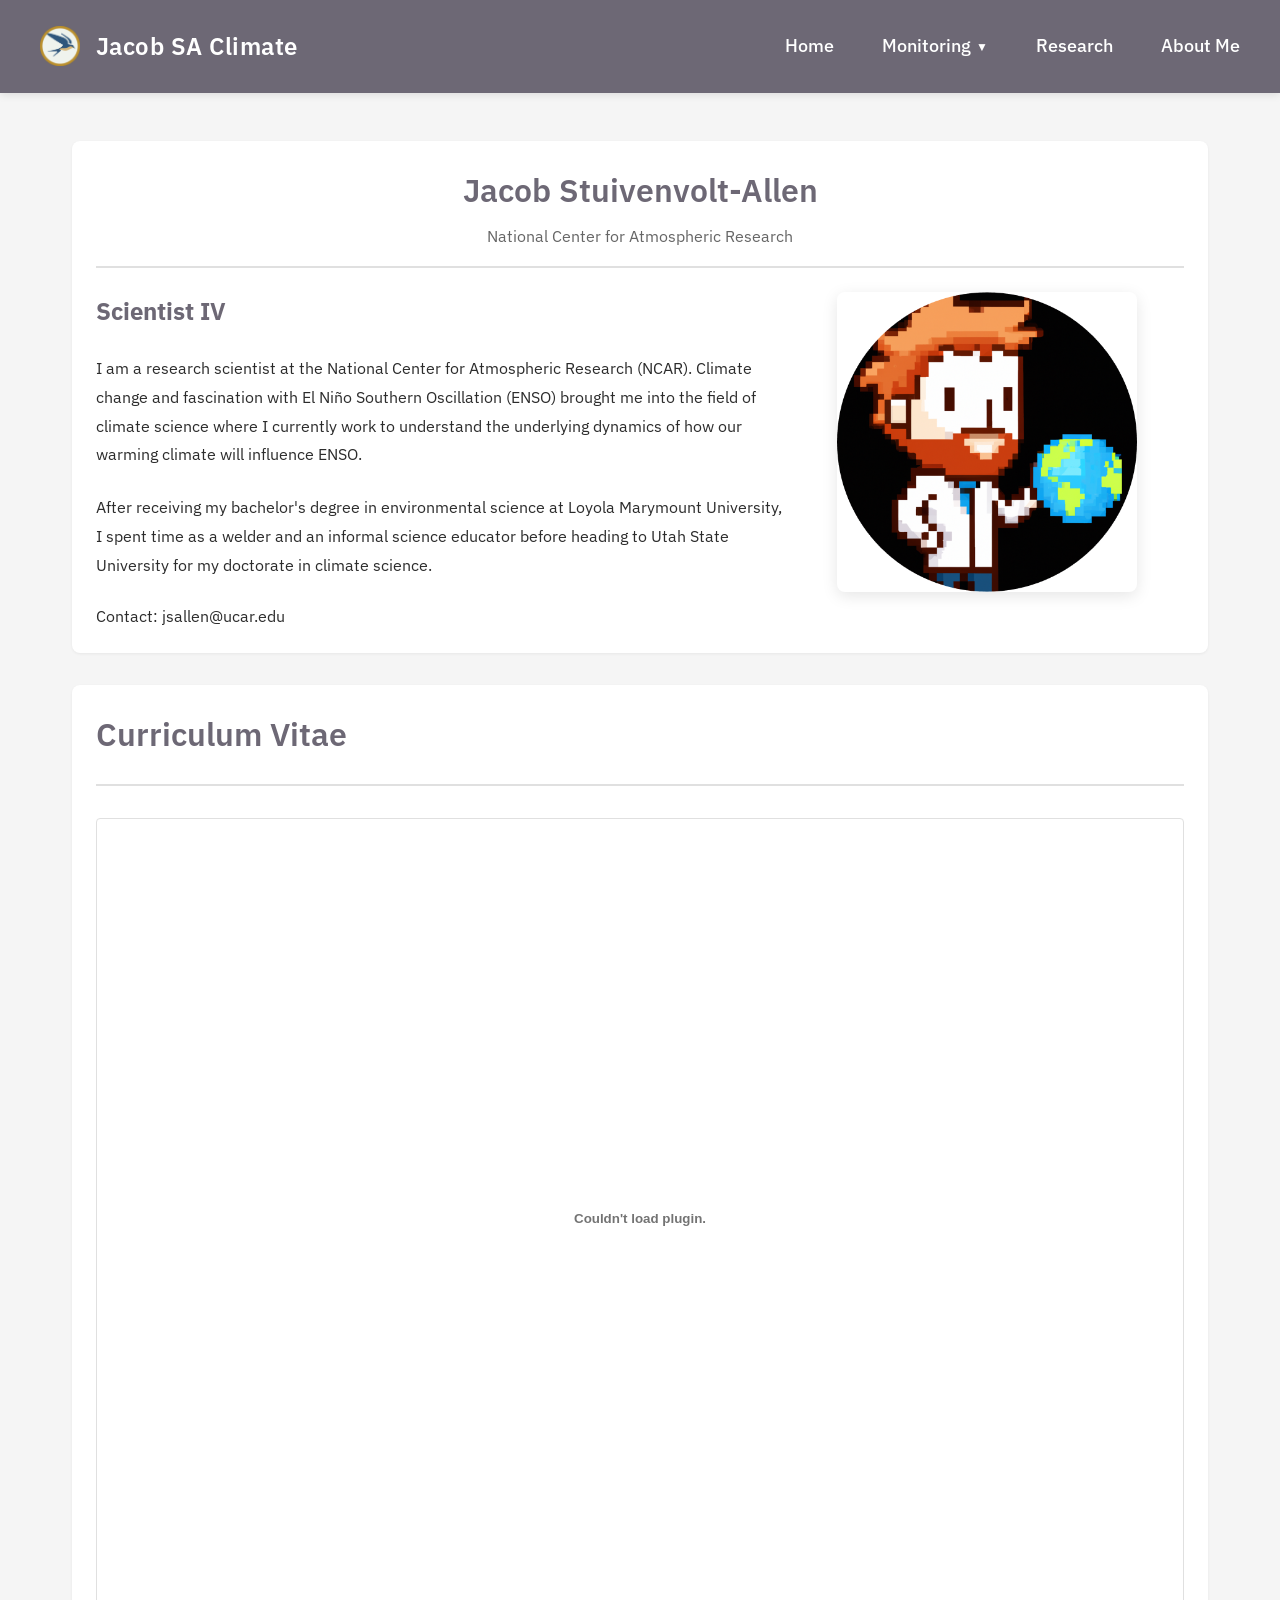
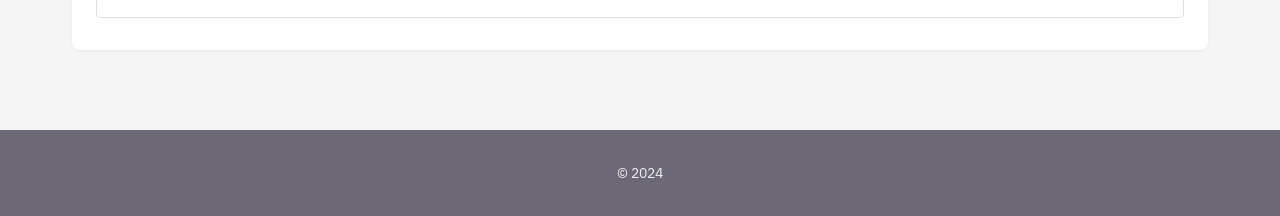
==== about_me.html @ 691c9f0f "Initial website commit" ====
<!DOCTYPE html>
<html lang="en">
<head>
    <meta charset="UTF-8">
    <meta name="viewport" content="width=device-width, initial-scale=1.0">
    <meta name="description" content="About Jacob Stuivenvolt-Allen - Scientist IV at the National Center for Atmospheric Research">
    <title>Jacob SA Climate and Weather | About Me</title>
    <link rel="stylesheet" href="css/main.css">
    <link rel="preconnect" href="https://fonts.googleapis.com">
    <link rel="preconnect" href="https://fonts.gstatic.com" crossorigin>
    <link href="https://fonts.googleapis.com/css2?family=IBM+Plex+Sans:wght@400;500;600;700&family=IBM+Plex+Mono:wght@400;500&display=swap" rel="stylesheet">
</head>
<body>
    <header class="site-header">
        <div class="header-container">
            <div class="site-branding">
                <img src="images/swift.logo.1.png" alt="JSA Climate Logo" class="site-logo">
                <h1 class="site-title">Jacob SA Climate</h1>
            </div>
            
            <button class="menu-toggle" aria-label="Toggle menu">
                <span></span>
                <span></span>
                <span></span>
            </button>
            
            <nav class="main-nav">
                <ul>
                    <li><a href="index.html">Home</a></li>
                    <li class="dropdown">
                        <a href="#" class="dropdown-toggle">
                            Monitoring
                            <span class="dropdown-arrow">▼</span>
                        </a>
                        <div class="dropdown-menu">
                            <a href="monitoring1.html">Global Fields</a>
                            <a href="monitoring2.html">ENSO</a>
                            <a href="monitoring3.html">Climate Change</a>
                        </div>
                    </li>
                    <li><a href="research.html">Research</a></li>
                    <li><a href="about_me.html">About Me</a></li>
                </ul>
            </nav>
        </div>
    </header>

    <main class="main-content">
        <section class="content-section">
            <div class="section-header text-center">
                <h2 class="section-title">Jacob Stuivenvolt-Allen</h2>
                <p class="section-subtitle">National Center for Atmospheric Research</p>
            </div>
            
            <div class="bio-section">
                <div class="bio-text">
                    <h2>Scientist IV</h2>
                    <p>I am a research scientist at the National Center for Atmospheric Research (NCAR).
                    Climate change and fascination with El Niño Southern Oscillation (ENSO) brought me 
                    into the field of climate science where I currently work to understand the 
                    underlying dynamics of how our warming climate will influence ENSO.</p>
                    <p>After receiving my bachelor's degree in environmental science at Loyola 
                    Marymount University, I spent time as a welder and an informal science educator 
                    before heading to Utah State University for my doctorate in climate science.</p>
      
                    <span id="email"></span>
                        <script>
                        const user = "Contact: jsallen";
                        const domain = "ucar.edu";
                        document.getElementById('email').innerHTML = user + "@" + domain;
                    </script>
                    
                </div>
                
                <div class="bio-image">
                    <img src="images/pixel.jsa.png" alt="Jacob Stuivenvolt-Allen">
                </div>
            </div>
        </section>

        <section class="content-section">
            <div class="section-header">
                <h2 class="section-title">Curriculum Vitae</h2>
            </div>
            
            <div class="pdf-embed">
                <embed src="pdfs/CV.jsa.jan.2024.pdf" type="application/pdf" width="100%" height="800px">
            </div>
        </section>
    </main>

    <footer class="site-footer">
        <p>&copy; 2024 <a href="/cdn-cgi/l/email-protection" class="__cf_email__" data-cfemail="a9c3c8cac6cb87dadddcc0dfccc7dfc6c5dd84c8c5c5ccc7e9d0c8c5
---- css/main.css ----
/* ============================================
   JSA Climate - Modern Responsive Design System
   ============================================ */

/* CSS Variables for Design System */
:root {
    /* Colors - Peach & Rose Palette */
    --color-primary: #6d6875;        /* Dim Grey - headers, navigation */
    --color-primary-dark: #6d6875;
    --color-accent: #b5838d;         /* Dusty Rose - accents */
    --color-accent-warm: #e5989b;    /* Cotton Candy - warm accents */
    --color-accent-light: #ffb4a2;   /* Powder Blush */
    --color-accent-lightest: #ffcdb2; /* Peach Fuzz */
    --color-bg: #f5f5f5;
    --color-bg-white: #ffffff;
    --color-text: #2c2c2c;
    --color-text-light: #666666;
    --color-border: #e0e0e0;
    --color-hover: #e5989b;
    
    /* Spacing System */
    --space-xs: 0.5rem;
    --space-sm: 1rem;
    --space-md: 1.5rem;
    --space-lg: 2rem;
    --space-xl: 3rem;
    --space-2xl: 4rem;
    
    /* Typography */
    --font-primary: 'IBM Plex Sans', -apple-system, BlinkMacSystemFont, 'Segoe UI', sans-serif;
    --font-mono: 'IBM Plex Mono', 'Courier New', monospace;
    
    --text-xs: 0.75rem;
    --text-sm: 0.875rem;
    --text-base: 1rem;
    --text-lg: 1.125rem;
    --text-xl: 1.5rem;
    --text-2xl: 2rem;
    --text-3xl: 2.5rem;
    
    /* Layout */
    --container-max: 1200px;
    --container-narrow: 800px;
    --border-radius: 4px;
    --border-radius-lg: 8px;
    
    /* Transitions */
    --transition-fast: 150ms ease;
    --transition-base: 250ms ease;
}

/* ============================================
   Reset & Base Styles
   ============================================ */

* {
    margin: 0;
    padding: 0;
    box-sizing: border-box;
}

html {
    font-size: 16px;
    -webkit-font-smoothing: antialiased;
    -moz-osx-font-smoothing: grayscale;
}

body {
    font-family: var(--font-primary);
    background-color: var(--color-bg);
    color: var(--color-text);
    line-height: 1.6;
    min-height: 100vh;
    display: flex;
    flex-direction: column;
}

img {
    max-width: 100%;
    height: auto;
    display: block;
}

a {
    color: inherit;
    text-decoration: none;
    transition: color var(--transition-fast);
}

ul {
    list-style: none;
}

button {
    font-family: inherit;
    cursor: pointer;
    border: none;
    background: none;
}

/* ============================================
   Header & Navigation
   ============================================ */

.site-header {
    background-color: var(--color-primary);
    color: white;
    padding: var(--space-md) var(--space-lg);
    position: sticky;
    top: 0;
    z-index: 100;
    box-shadow: 0 2px 8px rgba(0, 0, 0, 0.1);
}

.header-container {
    max-width: var(--container-max);
    margin: 0 auto;
    display: flex;
    align-items: center;
    justify-content: space-between;
    gap: var(--space-md);
}

.site-branding {
    display: flex;
    align-items: center;
    gap: var(--space-sm);
}

.site-logo {
    width: 40px;
    height: 40px;
    flex-shrink: 0;
}

.site-title {
    font-size: var(--text-xl);
    font-weight: 600;
    letter-spacing: 0.02em;
}

/* Navigation */
.main-nav ul {
    display: flex;
    align-items: center;
    gap: var(--space-xl);
}

.main-nav a {
    padding: var(--space-xs) 0;
    font-weight: 500;
    font-size: var(--text-lg);
    position: relative;
}

.main-nav a:hover {
    color: var(--color-accent-light);
}

.main-nav a::after {
    content: '';
    position: absolute;
    bottom: 0;
    left: 0;
    width: 0;
    height: 2px;
    background: white;
    transition: width var(--transition-base);
}

.main-nav a:hover::after {
    width: 100%;
}

/* Dropdown */
.dropdown {
    position: relative;
}

.dropdown-toggle {
    display: flex;
    align-items: center;
    gap: 0.3rem;
    cursor: pointer;
}

.dropdown-arrow {
    font-size: var(--text-xs);
    transition: transform var(--transition-fast);
}

.dropdown:hover .dropdown-arrow {
    transform: rotate(180deg);
}

.dropdown-menu {
    position: absolute;
    top: 100%;
    left: 0;
    margin-top: var(--space-sm);
    min-width: 200px;
    background: white;
    border-radius: var(--border-radius);
    box-shadow: 0 4px 16px rgba(0, 0, 0, 0.15);
    opacity: 0;
    visibility: hidden;
    transform: translateY(-10px);
    transition: all var(--transition-base);
}

.dropdown:hover .dropdown-menu {
    opacity: 1;
    visibility: visible;
    transform: translateY(0);
}

.dropdown-menu a {
    display: block;
    padding: var(--space-sm) var(--space-md);
    color: var(--color-text);
    font-weight: 500;
    border-bottom: 1px solid var(--color-border);
}

.dropdown-menu a:last-child {
    border-bottom: none;
}

.dropdown-menu a:hover {
    background: var(--color-bg);
    color: var(--color-accent);
}

/* Mobile Menu Toggle */
.menu-toggle {
    display: none;
    flex-direction: column;
    gap: 4px;
    padding: var(--space-xs);
}

.menu-toggle span {
    width: 24px;
    height: 2px;
    background: white;
    transition: all var(--transition-fast);
}

/* ============================================
   Main Content Layout
   ============================================ */

.main-content {
    flex: 1;
    width: 100%;
    max-width: var(--container-max);
    margin: 0 auto;
    padding: var(--space-xl) var(--space-lg);
}

/* Intro Grid (Homepage) */
.intro-grid {
    display: grid;
    grid-template-columns: 2fr 1fr;
    gap: var(--space-xl);
    align-items: start;
}

.intro-left p {
    line-height: 1.7;
    color: var(--color-text);
    margin-top: var(--space-sm);
}

.intro-right {
    padding: var(--space-md);
    background: var(--color-bg);
    border-radius: var(--border-radius-lg);
    border-left: 3px solid var(--color-accent);
}

.intro-right h3 {
    font-size: var(--text-xl);
    color: var(--color-primary);
    margin-bottom: var(--space-xs);
}

.intro-right .affiliation {
    font-size: var(--text-sm);
    color: var(--color-text-light);
    margin-bottom: var(--space-md);
}

.contact-links {
    display: flex;
    flex-direction: column;
    gap: var(--space-xs);
}

.contact-link {
    display: flex;
    align-items: center;
    padding: var(--space-xs);
    background: white;
    border-radius: var(--border-radius);
    color: var(--color-accent);
    font-weight: 500;
    font-size: var(--text-sm);
    transition: all var(--transition-base);
    border: 1px solid var(--color-border);
}

.contact-link:hover {
    background: var(--color-accent);
    color: white;
    border-color: var(--color-accent);
    transform: translateX(4px);
}

.content-section {
    background: var(--color-bg-white);
    border-radius: var(--border-radius-lg);
    padding: var(--space-md);
    margin-bottom: var(--space-lg);
    box-shadow: 0 1px 3px rgba(0, 0, 0, 0.06);
}

.section-header {
    margin-bottom: var(--space-md);
    padding-bottom: var(--space-sm);
    border-bottom: 2px solid var(--color-border);
}

.section-title {
    font-size: var(--text-2xl);
    font-weight: 600;
    color: var(--color-primary-dark);
    margin-bottom: var(--space-xs);
}

.section-subtitle {
    font-size: var(--text-base);
    color: var(--color-text-light);
    font-weight: 400;
}

/* ============================================
   Button System
   ============================================ */

.btn {
    display: inline-flex;
    align-items: center;
    justify-content: center;
    gap: var(--space-xs);
    padding: 0.4rem 0.75rem;
    border-radius: var(--border-radius);
    font-weight: 500;
    font-size: var(--text-sm);
    transition: all var(--transition-base);
    text-align: center;
}

.btn-primary {
    background: var(--color-accent);
    color: white;
}

.btn-primary:hover {
    background: var(--color-primary);
    transform: translateY(-1px);
    box-shadow: 0 4px 8px rgba(0, 0, 0, 0.15);
}

.btn-secondary {
    background: var(--color-bg);
    color: var(--color-text);
    border: 1px solid var(--color-border);
}

.btn-secondary:hover {
    background: var(--color-primary);
    color: white;
    border-color: var(--color-primary);
}

/* Active state for clicked buttons */
.btn.active {
    background: var(--color-accent);
    color: white;
    border-color: var(--color-accent);
}

.btn-secondary.active {
    background: var(--color-accent);
    color: white;
    border-color: var(--color-accent);
}

.btn-group {
    display: flex;
    flex-wrap: wrap;
    gap: var(--space-sm);
    justify-content: center;
    margin: var(--space-sm) 0;
}

/* ============================================
   Image Gallery / Viewer System
   ============================================ */

.image-viewer {
    margin-top: var(--space-sm);
}

.image-controls {
    display: flex;
    flex-wrap: wrap;
    gap: var(--space-sm);
    justify-content: center;
    margin-bottom: var(--space-md);
}

.image-viewer .image-display {
    position: relative;
    width: 100%;
    min-height: 400px;
    background: var(--color-bg);
    border-radius: var(--border-radius);
    overflow: auto;
}

.image-display {
    position: relative;
    width: 100%;
    max-width: 900px;
    margin: 0 auto;
    background: var(--color-bg);
    border-radius: var(--border-radius);
    overflow: auto;
    text-align: center;
}

.image-display img {
    width: 100%;
    height: auto;
    opacity: 0;
    display: none;
    transition: opacity var(--transition-base);
}

.image-display img.active {
    opacity: 1;
    display: block;
    position: relative;
}

/* Hovmöller images - constrain to viewport height */
.monitoring-section .image-display img {
    width: auto;
    max-height: 70vh;
    margin: 0 auto;
}

/* ============================================
   Research Publications
   ============================================ */

.publication {
    margin-bottom: var(--space-xl);
}

.publication-header {
    margin-bottom: var(--space-md);
}

.publication-title {
    font-size: var(--text-xl);
    font-weight: 600;
    color: var(--color-primary-dark);
    margin-bottom: var(--space-sm);
    line-height: 1.3;
}

.publication-links {
    display: flex;
    flex-wrap: wrap;
    gap: var(--space-sm);
    margin-bottom: var(--space-md);
}

.publication-content {
    display: grid;
    gap: var(--space-lg);
    align-items: start;
}

.publication-text {
    line-height: 1.7;
    color: var(--color-text);
}

.publication-text h3 {
    font-size: var(--text-lg);
    margin-bottom: var(--space-sm);
    color: var(--color-primary);
}

.publication-text p {
    margin-bottom: var(--space-md);
}

.publication-image {
    text-align: center;
}

.publication-image img {
    max-width: 100%;
    height: auto;
    border-radius: var(--border-radius);
    box-shadow: 0 2px 8px rgba(0, 0, 0, 0.1);
}

/* ============================================
   Monitoring Controls
   ============================================ */

.monitoring-section {
    margin-bottom: var(--space-xl);
}

.monitoring-header {
    text-align: center;
    margin-bottom: var(--space-lg);
}

.monitoring-category {
    font-size: var(--text-lg);
    font-weight: 600;
    color: var(--color-primary);
    margin-bottom: var(--space-sm);
    text-decoration: underline;
    text-decoration-thickness: 2px;
    text-underline-offset: 4px;
}

.text-description {
    margin-top: var(--space-md);
    padding: var(--space-md);
    background: var(--color-bg);
    border-radius: var(--border-radius);
    border-left: 3px solid var(--color-accent);
}

.text-description p {
    line-height: 1.7;
    color: var(--color-text);
    margin: 0;
}

.control-group {
    margin-bottom: var(--space-xl);
}

.btn-oceanic {
    background: var(--color-accent);
    color: white;
}

.btn-oceanic:hover {
    background: var(--color-primary-dark);
}

.btn-atmospheric {
    background: var(--color-accent-warm);
    color: white;
}

.btn-atmospheric:hover {
    background: var(--color-primary-dark);
}

/* ============================================
   About / Bio Section
   ============================================ */

.bio-section {
    display: grid;
    grid-template-columns: 1fr;
    gap: var(--space-xl);
    align-items: start;
}

.bio-text h2 {
    font-size: var(--text-xl);
    color: var(--color-primary);
    margin-bottom: var(--space-md);
}

.bio-text p {
    line-height: 1.8;
    margin-bottom: var(--space-md);
    color: var(--color-text);
}

.bio-image {
    text-align: center;
}

.bio-image img {
    max-width: 300px;
    border-radius: var(--border-radius-lg);
    box-shadow: 0 4px 16px rgba(0, 0, 0, 0.1);
}

/* ============================================
   PDF Embed
   ============================================ */

.pdf-embed {
    margin-top: var(--space-lg);
}

.pdf-embed embed {
    width: 100%;
    min-height: 800px;
    border: 1px solid var(--color-border);
    border-radius: var(--border-radius);
}

/* ============================================
   Footer
   ============================================ */

.site-footer {
    background: var(--color-primary-dark);
    color: white;
    padding: var(--space-lg);
    text-align: center;
    margin-top: auto;
}

.site-footer p {
    font-size: var(--text-sm);
    opacity: 0.9;
}

/* ============================================
   Responsive Design - Mobile First
   ============================================ */

/* Tablets and up */
@media (min-width: 768px) {
    .bio-section {
        grid-template-columns: 2fr 1fr;
    }
    
    .publication-content {
        grid-template-columns: 1fr 1fr;
    }
    
    .image-display {
        min-height: 500px;
    }
}

/* Mobile Styles */
@media (max-width: 767px) {
    :root {
        --text-2xl: 1.5rem;
        --text-xl: 1.25rem;
    }
    
    .intro-grid {
        grid-template-columns: 1fr;
        gap: var(--space-md);
    }
    
    .header-container {
        flex-wrap: wrap;
    }
    
    .menu-toggle {
        display: flex;
        order: 1;
    }
    
    .site-branding {
        order: 0;
    }
    
    .main-nav {
        order: 2;
        width: 100%;
        display: none;
    }
    
    .main-nav.active {
        display: block;
    }
    
    .main-nav ul {
        flex-direction: column;
        gap: 0;
        margin-top: var(--space-md);
        border-top: 1px solid rgba(255, 255, 255, 0.2);
    }
    
    .main-nav li {
        width: 100%;
        border-bottom: 1px solid rgba(255, 255, 255, 0.1);
    }
    
    .main-nav a {
        display: block;
        padding: var(--space-md);
    }
    
    .dropdown-menu {
        position: static;
        opacity: 1;
        visibility: visible;
        transform: none;
        box-shadow: none;
        margin-top: 0;
        background: rgba(0, 0, 0, 0.1);
        display: none;
    }
    
    .dropdown.active .dropdown-menu {
        display: block;
    }
    
    .main-content {
        padding: var(--space-lg) var(--space-md);
    }
    
    .content-section {
        padding: var(--space-lg);
    }
    
    .btn-group {
        justify-content: stretch;
    }
    
    .btn {
        flex: 1;
        min-width: 120px;
    }
    
    .site-logo {
        width: 32px;
        height: 32px;
    }
    
    .site-title {
        font-size: var(--text-base);
    }
}

/* Large Screens */
@media (min-width: 1400px) {
    .image-display {
        min-height: 600px;
    }
}

/* ============================================
   Utility Classes
   ============================================ */

.text-center {
    text-align: center;
}

.mt-lg {
    margin-top: var(--space-lg);
}

.mb-lg {
    margin-bottom: var(--space-lg);
}

.hidden {
    display: none;
}

.sr-only {
    position: absolute;
    width: 1px;
    height: 1px;
    padding: 0;
    margin: -1px;
    overflow: hidden;
    clip: rect(0, 0, 0, 0);
    white-space: nowrap;
    border: 0;
}
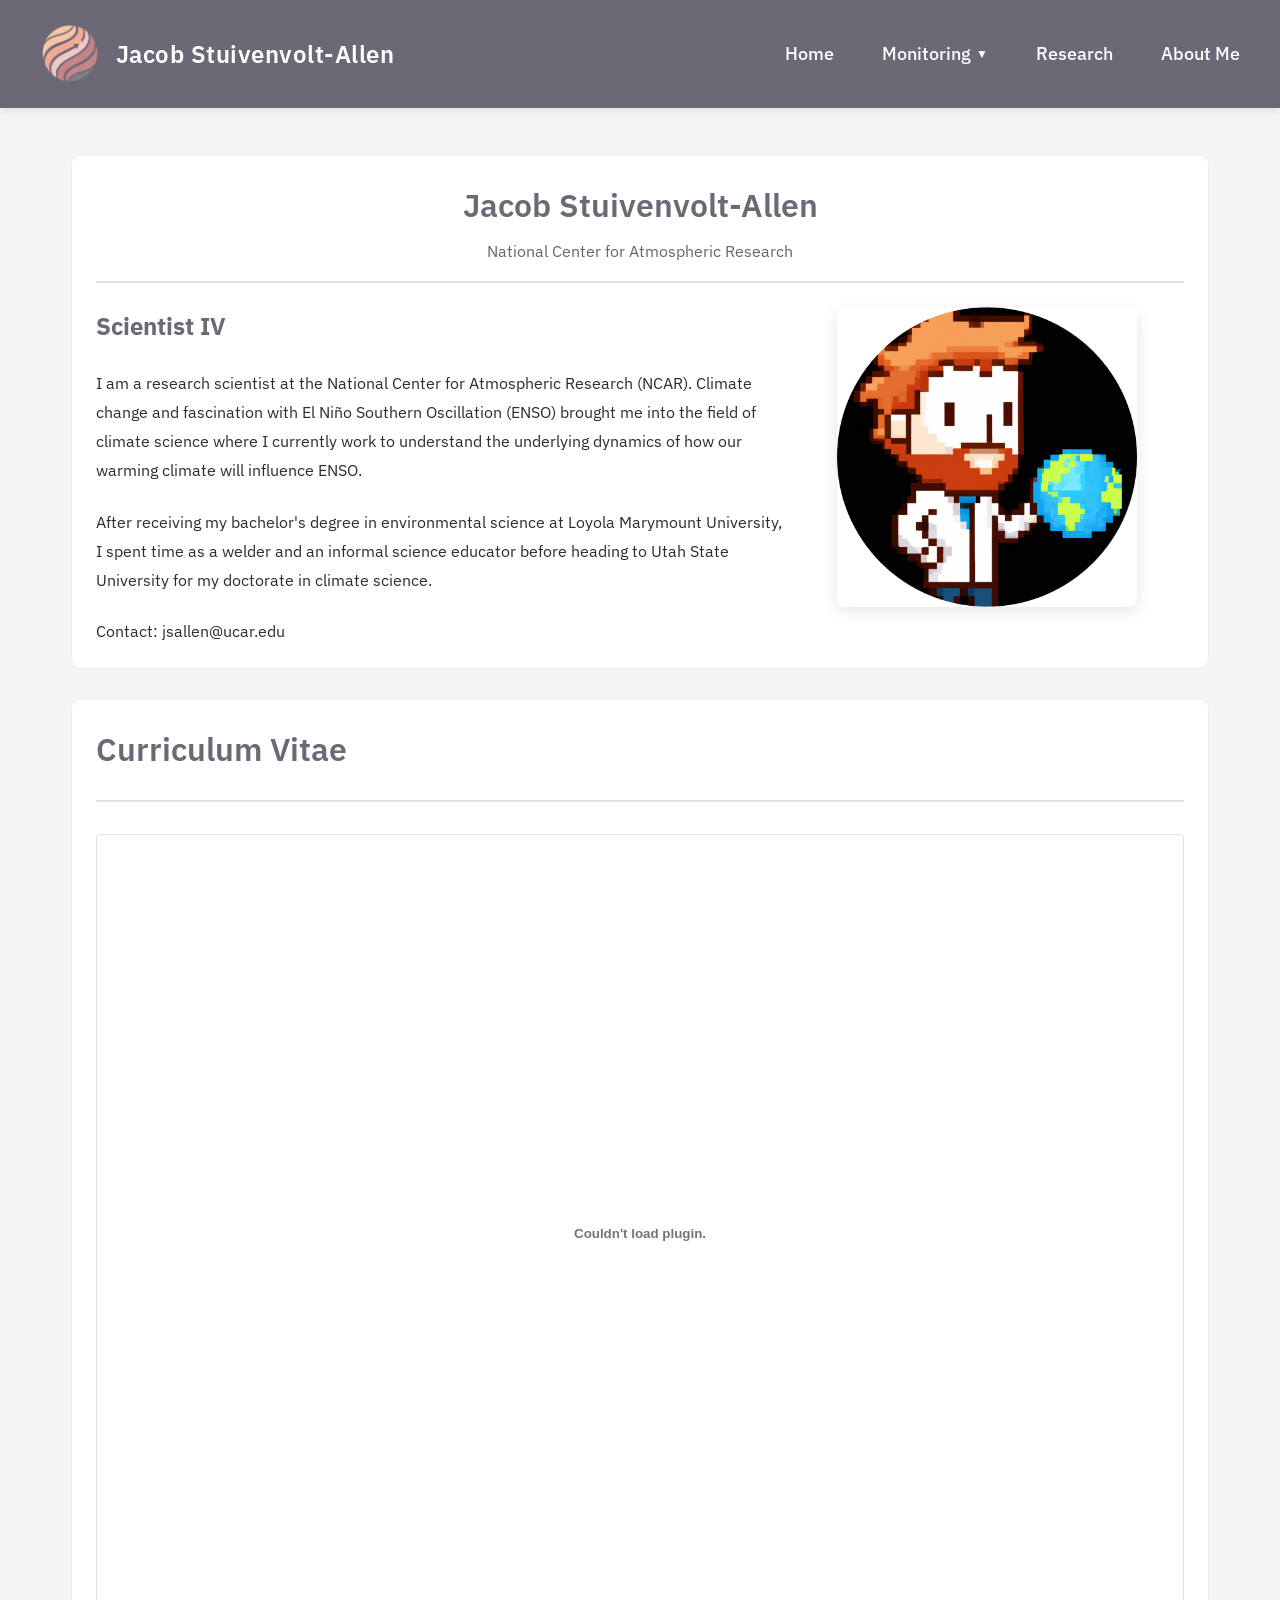
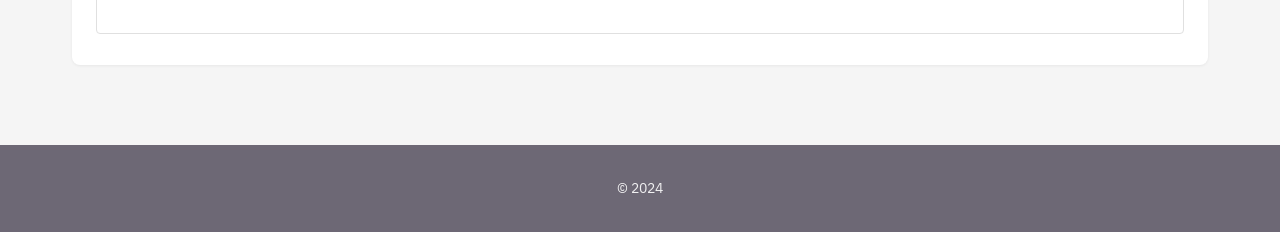
==== commit 3ddcbd49: "Website update" ====
--- a/about_me.html
+++ b/about_me.html
@@ -4,7 +4,7 @@
     <meta charset="UTF-8">
     <meta name="viewport" content="width=device-width, initial-scale=1.0">
     <meta name="description" content="About Jacob Stuivenvolt-Allen - Scientist IV at the National Center for Atmospheric Research">
-    <title>Jacob SA Climate and Weather | About Me</title>
+    <title>Jacob Stuivenvolt-Allen | About Me</title>
     <link rel="stylesheet" href="css/main.css">
     <link rel="preconnect" href="https://fonts.googleapis.com">
     <link rel="preconnect" href="https://fonts.gstatic.com" crossorigin>
@@ -14,8 +14,8 @@
     <header class="site-header">
         <div class="header-container">
             <div class="site-branding">
-                <img src="images/swift.logo.1.png" alt="JSA Climate Logo" class="site-logo">
-                <h1 class="site-title">Jacob SA Climate</h1>
+                <img src="images/website.logo.transparent.png" alt="JSA Climate Logo" class="site-logo">
+                <h1 class="site-title">Jacob Stuivenvolt-Allen</h1>
             </div>
             
             <button class="menu-toggle" aria-label="Toggle menu">
@@ -33,9 +33,9 @@
                             <span class="dropdown-arrow">▼</span>
                         </a>
                         <div class="dropdown-menu">
-                            <a href="monitoring1.html">Global Fields</a>
-                            <a href="monitoring2.html">ENSO</a>
-                            <a href="monitoring3.html">Climate Change</a>
+                            <a href="monitoring_global.html">Global Fields</a>
+                            <a href="monitoring_enso.html">ENSO</a>
+                            <!--<a href="monitoring_change.html">Climate Change</a>-->
                         </div>
                     </li>
                     <li><a href="research.html">Research</a></li>
--- a/css/main.css
+++ b/css/main.css
@@ -128,8 +128,8 @@
 }
 
 .site-logo {
-    width: 40px;
-    height: 40px;
+    width: 60px;
+    height: 60px;
     flex-shrink: 0;
 }
 
@@ -432,21 +432,26 @@
 
 .image-display {
     position: relative;
-    width: 100%;
+    width: fit-content;
     max-width: 900px;
     margin: 0 auto;
     background: var(--color-bg);
     border-radius: var(--border-radius);
+    padding: var(--space-xs);
     overflow: auto;
     text-align: center;
+    display: block;
 }
 
 .image-display img {
     width: 100%;
+    max-width: 100%;
     height: auto;
     opacity: 0;
     display: none;
     transition: opacity var(--transition-base);
+    margin: 0;
+    vertical-align: bottom;
 }
 
 .image-display img.active {
@@ -455,10 +460,10 @@
     position: relative;
 }
 
-/* Hovmöller images - constrain to viewport height */
+/* Hovmöller images - increase vertical size */
 .monitoring-section .image-display img {
     width: auto;
-    max-height: 70vh;
+    max-height: 80vh;
     margin: 0 auto;
 }
 
@@ -545,7 +550,7 @@
 }
 
 .text-description {
-    margin-top: var(--space-md);
+    margin-top: var(--space-sm);
     padding: var(--space-md);
     background: var(--color-bg);
     border-radius: var(--border-radius);
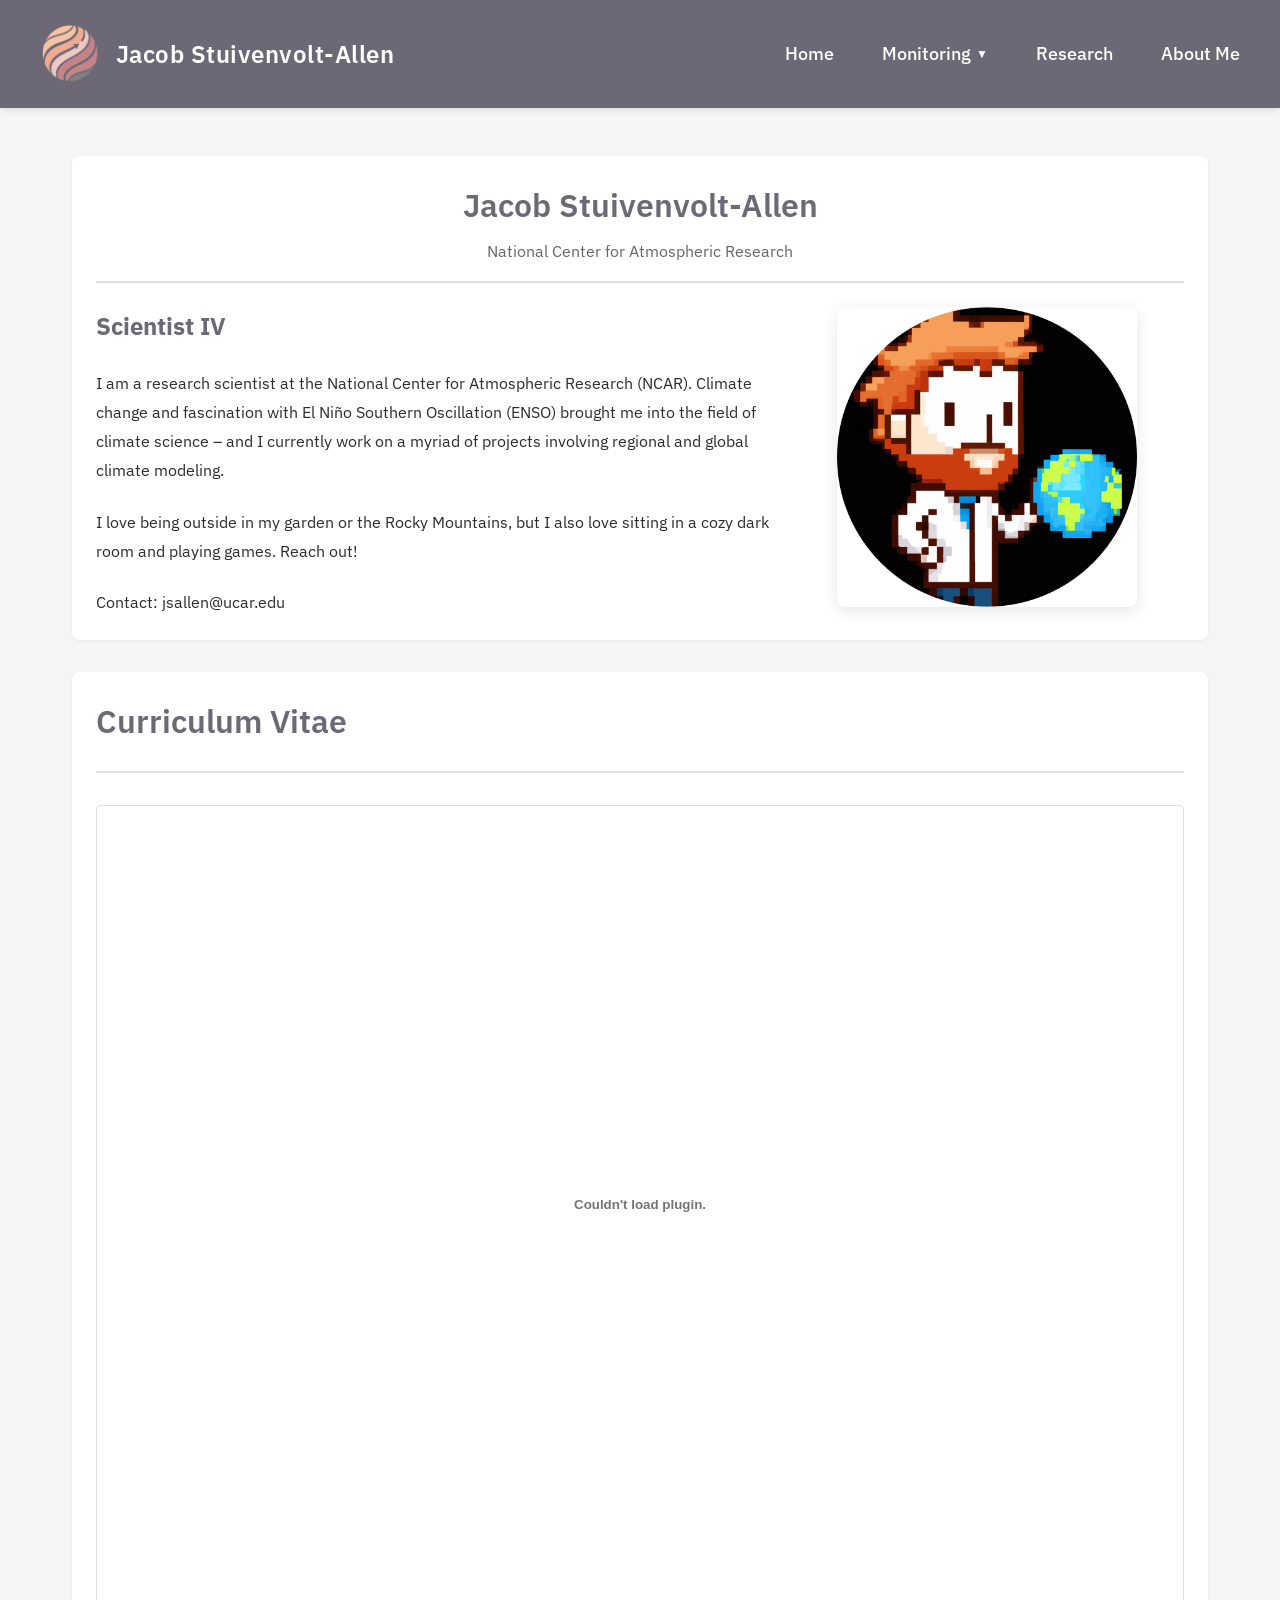
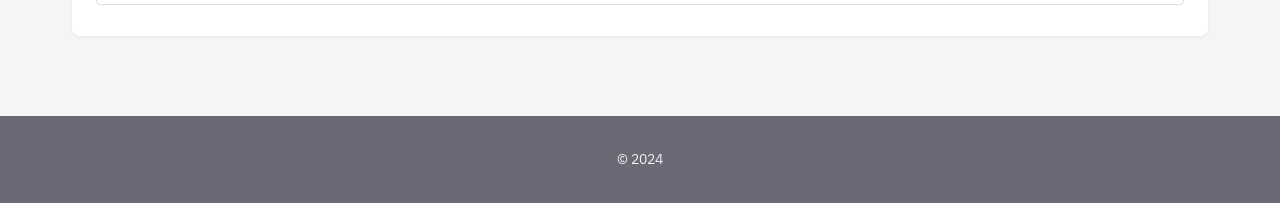
==== commit dcc6fb90: "Update about_me.html" ====
--- a/about_me.html
+++ b/about_me.html
@@ -56,13 +56,11 @@
                 <div class="bio-text">
                     <h2>Scientist IV</h2>
                     <p>I am a research scientist at the National Center for Atmospheric Research (NCAR).
-                    Climate change and fascination with El Niño Southern Oscillation (ENSO) brought me 
-                    into the field of climate science where I currently work to understand the 
-                    underlying dynamics of how our warming climate will influence ENSO.</p>
-                    <p>After receiving my bachelor's degree in environmental science at Loyola 
-                    Marymount University, I spent time as a welder and an informal science educator 
-                    before heading to Utah State University for my doctorate in climate science.</p>
-      
+                        Climate change and fascination with El Niño Southern Oscillation (ENSO) brought me 
+                        into the field of climate science – and I currently work on a myriad of projects
+                        involving regional and global climate modeling.</p>
+                    <p>I love being outside in my garden or the Rocky Mountains, but I also love sitting
+                        in a cozy dark room and playing games. Reach out!</p>
                     <span id="email"></span>
                         <script>
                         const user = "Contact: jsallen";
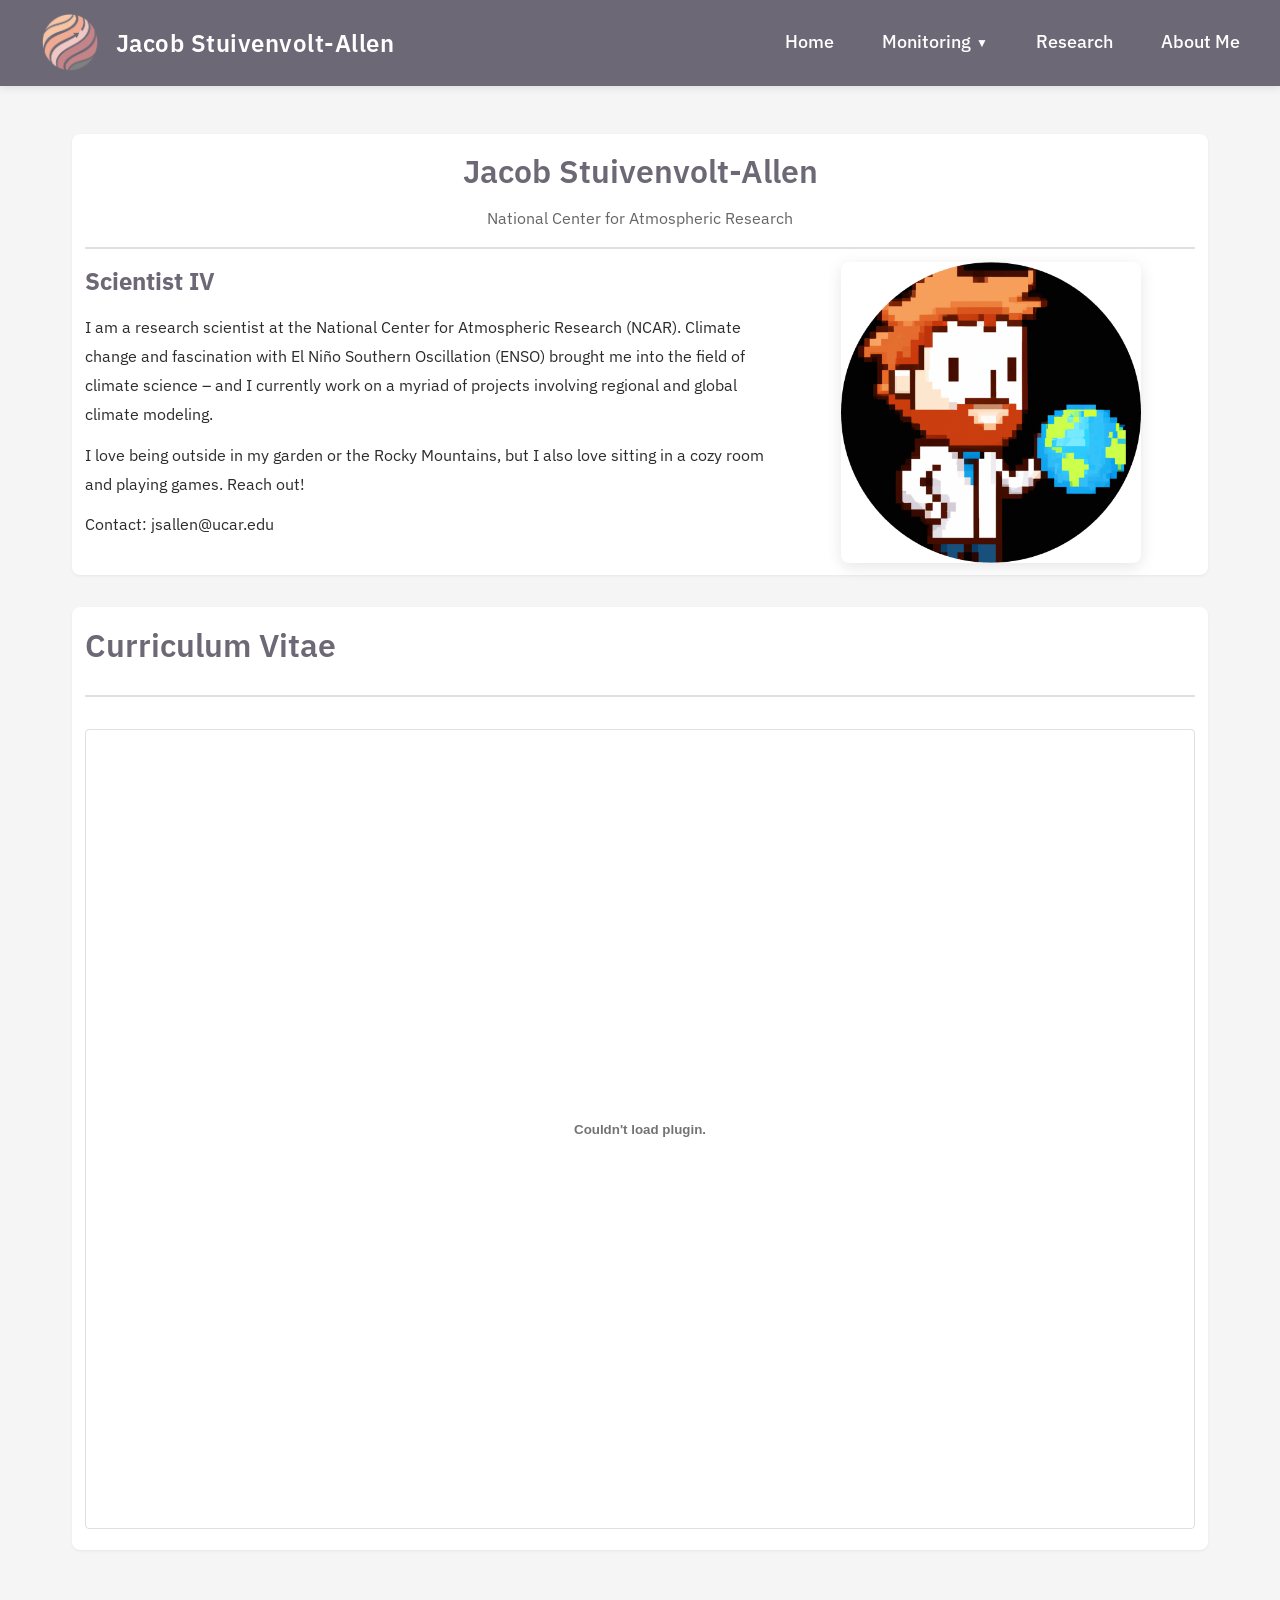
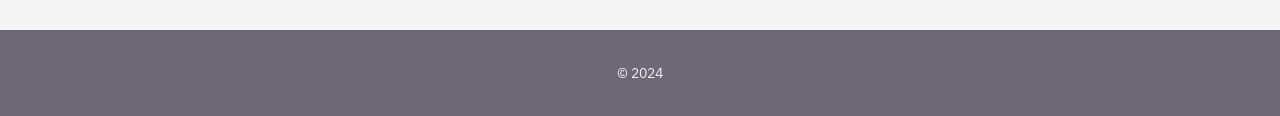
==== commit b1b82c9d: "Update about_me.html" ====
--- a/about_me.html
+++ b/about_me.html
@@ -4,7 +4,7 @@
     <meta charset="UTF-8">
     <meta name="viewport" content="width=device-width, initial-scale=1.0">
     <meta name="description" content="About Jacob Stuivenvolt-Allen - Scientist IV at the National Center for Atmospheric Research">
-    <title>Jacob Stuivenvolt-Allen | About Me</title>
+    <title>JSA | About Me</title>
     <link rel="stylesheet" href="css/main.css">
     <link rel="preconnect" href="https://fonts.googleapis.com">
     <link rel="preconnect" href="https://fonts.gstatic.com" crossorigin>
@@ -60,7 +60,7 @@
                         into the field of climate science – and I currently work on a myriad of projects
                         involving regional and global climate modeling.</p>
                     <p>I love being outside in my garden or the Rocky Mountains, but I also love sitting
-                        in a cozy dark room and playing games. Reach out!</p>
+                        in a cozy room and playing games. Reach out!</p>
                     <span id="email"></span>
                         <script>
                         const user = "Contact: jsallen";
@@ -82,7 +82,7 @@
             </div>
             
             <div class="pdf-embed">
-                <embed src="pdfs/CV.jsa.jan.2024.pdf" type="application/pdf" width="100%" height="800px">
+                <embed src="pdfs/CV.pdf" type="application/pdf" width="100%" height="800px">
             </div>
         </section>
     </main>
--- a/css/main.css
+++ b/css/main.css
@@ -21,7 +21,7 @@
     /* Spacing System */
     --space-xs: 0.5rem;
     --space-sm: 1rem;
-    --space-md: 1.5rem;
+    --space-md: 0.8rem;
     --space-lg: 2rem;
     --space-xl: 3rem;
     --space-2xl: 4rem;
